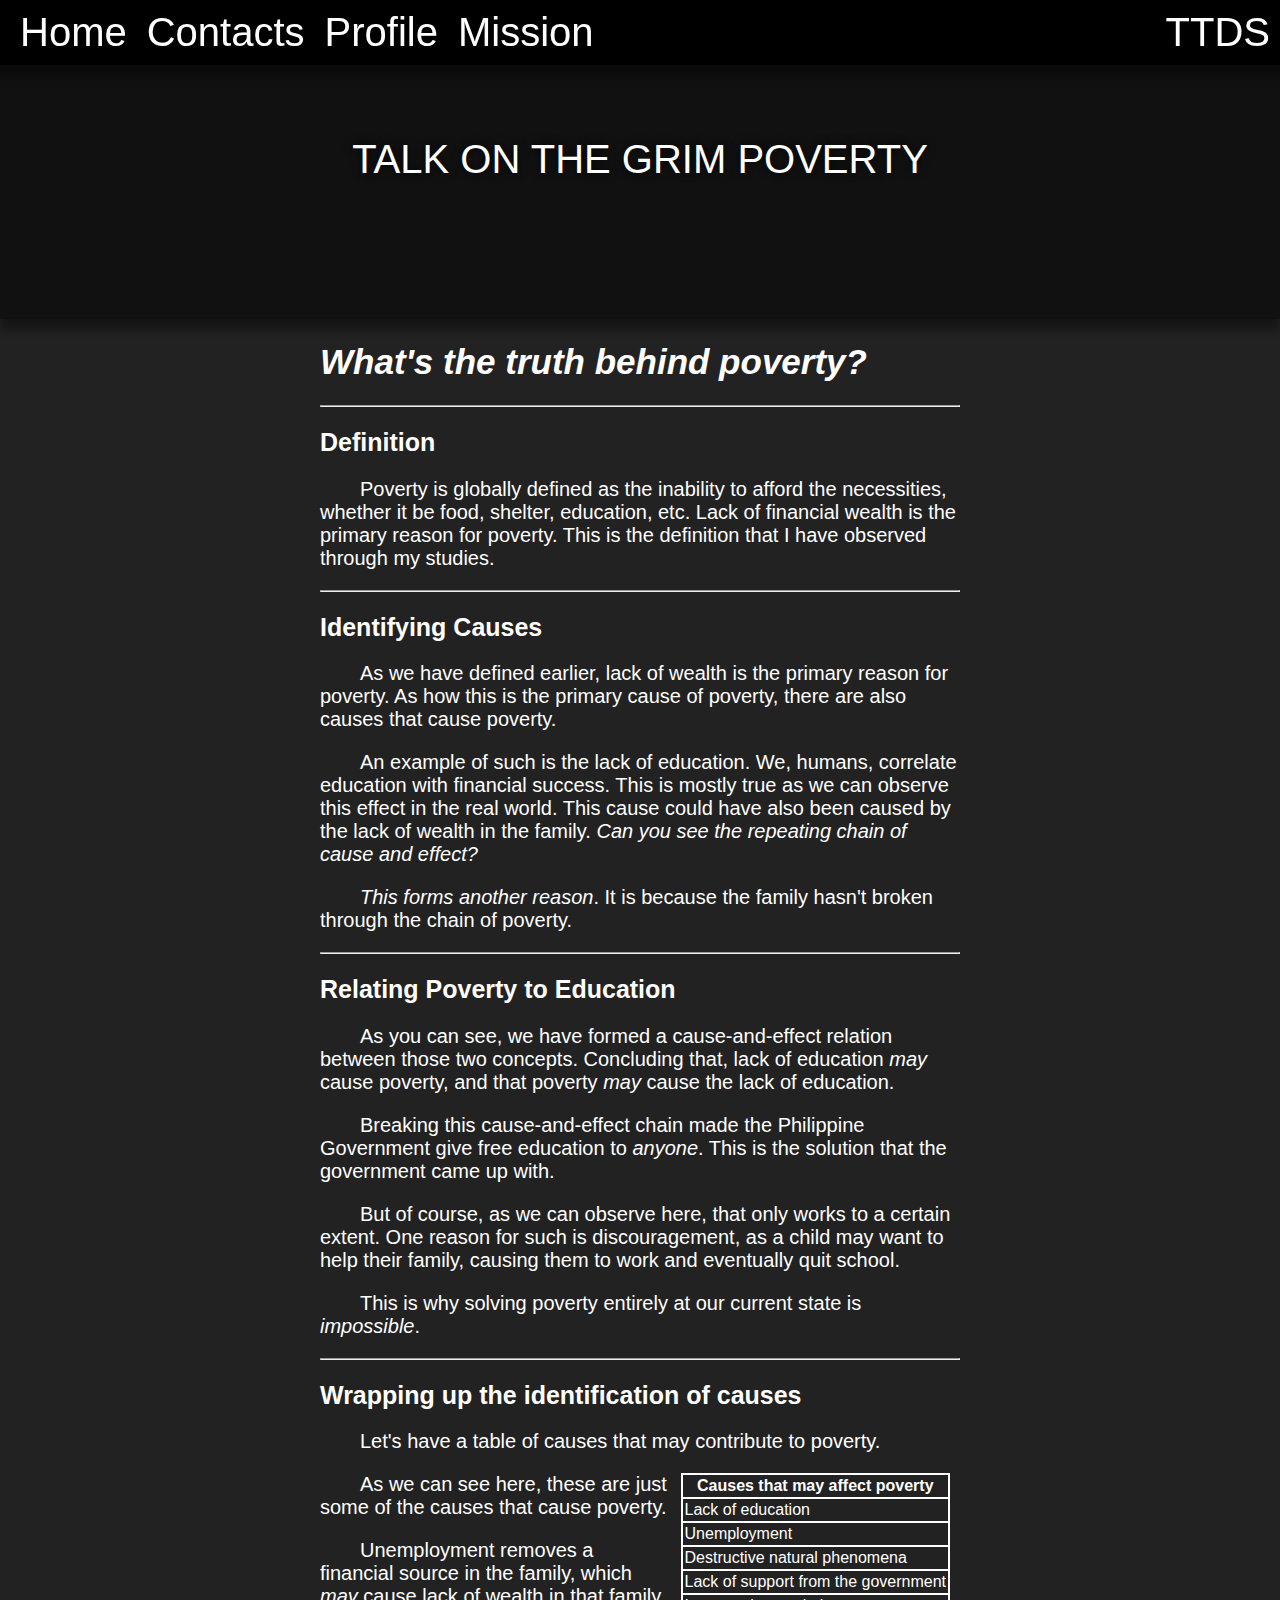
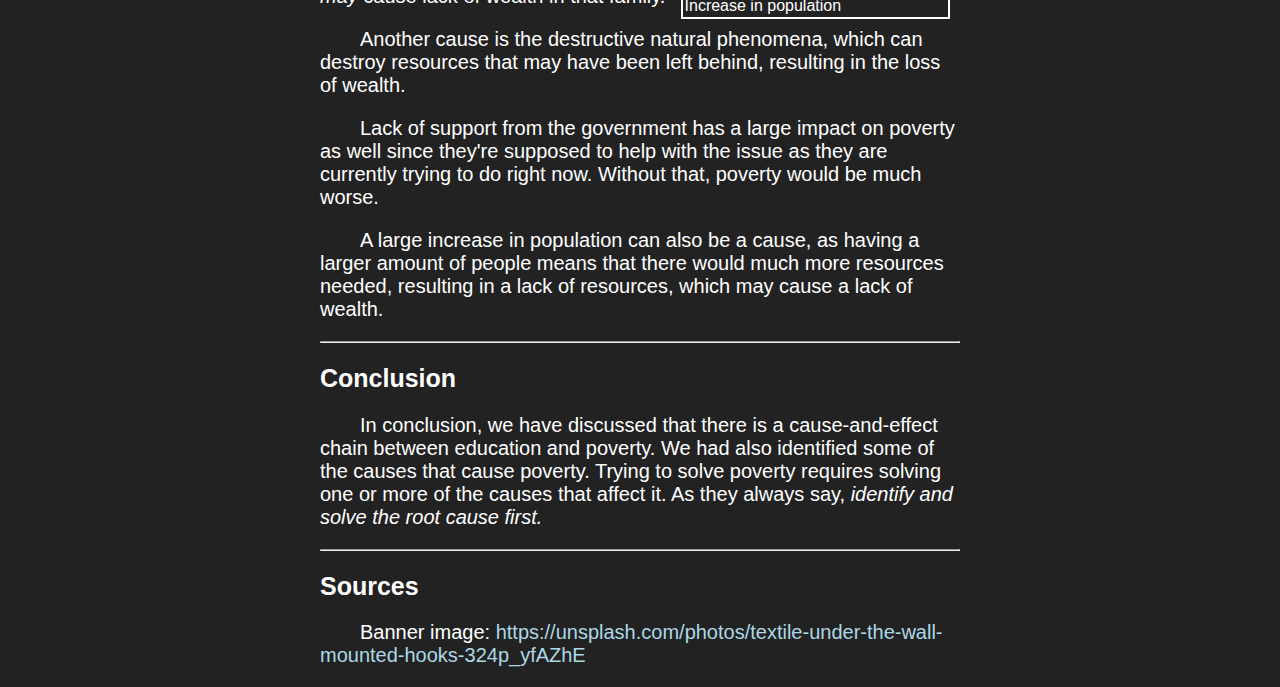
==== articles/poverty.html @ 51440434 "Uploaded poverty article" ====
<!DOCTYPE html>
<html>

<head>
    <link rel="stylesheet" type="text/css" href="../styles.css">
    <title>Talk on the Grim Poverty - TTDS</title>
</head>

<body>
    <!-- Navigation bar -->
    <ul class="navbar">
        <li class="float-left">
            <a href="../index.html">Home</a>
        </li>
        <li class="float-left">
            <a href="#">Contacts</a>
        </li>
        <li class="float-left">
            <a href="#">Profile</a>
        </li>
        <li class="float-left">
            <a href="#">Mission</a>
        </li>
        <li class="float-right">
            TTDS
        </li>
    </ul>
    <!-- Banner with text -->
    <div class="banner" style="background-image: url(&quot;../images/poverty-banner.jpg&quot;)">
        <h1>Talk on the Grim Poverty</h1>
    </div>
    <!-- Article content -->
    <div class="article-content">
        <h1>What's the truth behind poverty?</h1>
        <hr>
        <h2>Definition</h2>
        <p>
            Poverty is globally defined as the inability to afford the necessities, whether it be food, shelter, education, etc. Lack of financial wealth is the primary reason for poverty. This is the definition that I have observed through my studies.
        </p>
        <hr>
        <h2>Identifying Causes</h2>
        <p>
            As we have defined earlier, lack of wealth is the primary reason for poverty. As how this is the primary cause of poverty, there are also causes that cause poverty.
        </p>
        <p>
            An example of such is the lack of education. We, humans, correlate education with financial success. This is mostly true as we can observe this effect in the real world. This cause could have also been caused by the lack of wealth in the family. <i>Can you see the repeating chain of cause and effect?</i>
        </p>
        <p>
            <i>This forms another reason</i>. It is because the family hasn't broken through the chain of poverty.
        </p>
        <hr>
        <h2>Relating Poverty to Education</h2>
        <p>
            As you can see, we have formed a cause-and-effect relation between those two concepts. Concluding that, lack of education <i>may</i> cause poverty, and that poverty <i>may</i> cause the lack of education.
        </p>
        <p>
            Breaking this cause-and-effect chain made the Philippine Government give free education to <i>anyone</i>. This is the solution that the government came up with.
        </p>
        <p>
            But of course, as we can observe here, that only works to a certain extent. One reason for such is discouragement, as a child may want to help their family, causing them to work and eventually quit school.
        </p>
        <p>
            This is why solving poverty entirely at our current state is <i>impossible</i>.
        </p>
        <hr>
        <h2>Wrapping up the identification of causes</h2>
        <p>
            Let's have a table of causes that may contribute to poverty.
        </p>
        <!-- List in tabular format -->
        <table class="float-right">
            <tr>
                <th>Causes that may affect poverty</th>
            </tr>
            <tr>
                <td>Lack of education</td>
            </tr>
            <tr>
                <td>Unemployment</td>
            </tr>
            <tr>
                <td>Destructive natural phenomena</td>
            </tr>
            <tr>
                <td>Lack of support from the government</td>
            </tr>
            <tr>
                <td>Increase in population</td>
            </tr>
        </table>
        <p>
            As we can see here, these are just some of the causes that cause poverty.
        </p>
        <p>
            Unemployment removes a financial source in the family, which <i>may</i> cause lack of wealth in that family.
        </p>
        <p>
            Another cause is the destructive natural phenomena, which can destroy resources that may have been left behind, resulting in the loss of wealth.
        </p>
        <p>
            Lack of support from the government has a large impact on poverty as well since they're supposed to help with the issue as they are currently trying to do right now. Without that, poverty would be much worse.
        </p>
        <p>
            A large increase in population can also be a cause, as having a larger amount of people means that there would much more resources needed, resulting in a lack of resources, which may cause a lack of wealth.
        </p>
        <hr>
        <h2>Conclusion</h2>
        <p>
            In conclusion, we have discussed that there is a cause-and-effect chain between education and poverty. We had also identified some of the causes that cause poverty. Trying to solve poverty requires solving one or more of the causes that affect it. As
            they always say, <i>identify and solve the root cause first.</i></p>
        <hr>
        <h2>Sources</h2>
        <p class="no-indent">Banner image: <a class="link" href="https://unsplash.com/photos/textile-under-the-wall-mounted-hooks-324p_yfAZhE">https://unsplash.com/photos/textile-under-the-wall-mounted-hooks-324p_yfAZhE</a></p>
    </div>
</body>

</html>
---- styles.css ----
body {
    margin: 0;
    background-color: #222;
}

.navbar {
    position: fixed;
    width: 100%;
    list-style-type: none;
    margin: 0;
    padding: 0;
    background-color: black;
    overflow: auto;
    padding-left: 10px;
    transition: 0.1s;
    font-size: 30px;
    box-sizing: border-box;
    box-shadow: 0px 0px 10px 10px rgba(0, 0, 0, 0.4);
}

.navbar:hover {
    font-size: 40px;
}

.navbar li {
    font-family: arial;
    margin: 0px;
    padding: 10px;
    transition: 0.5s;
    background-color: black;
    font-size: inherit;
    color: white;
}

.navbar a {
    text-decoration: none;
    color: inherit;
}

.navbar li:hover {
    margin: 8px;
    padding: 2px;
    background-color: white;
    color: black;
}

.banner {
    background-repeat: no-repeat;
    background-size: cover;
    background-position: center center;
    box-sizing: border-box;
    padding: 100px;
    width: 100%;
    text-wrap: wrap;
    word-wrap: break-word;
    color: white;
    font-family: Courier;
    background-color: #111;
    font-size: 40px;
    box-shadow: 0px 10px 10px rgba(0, 0, 0, 0.4);
}

.banner:hover {
    font-size: 50px;
}

.home-content {
    width: 50%;
    overflow: auto;
    padding: 10px;
    box-sizing: border-box;
}

.home-content.right-line {
    border-right: 2px solid #101010;
}

.home-content-endline {
    border-style: solid;
    border-color: currentColor;
    color: #101010;
    clear: both;
}

.centered {
    margin: auto;
}

.home-content img {
    box-shadow: 0px 0px 30px rgba(0, 0, 0, 0.4);
}

.home-content img.float-left {
    margin-right: 15px;
}

.home-content img.float-right {
    margin-left: 15px;
}

.rounded_img {
    border-radius: 50%;
    overflow: hidden;
    shape-outside: circle();
}

.banner h1 {
    display: block;
    text-align: center;
    padding: 10px;
    font-size: inherit;
    transition: 0.5s;
    font-family: arial;
    text-transform: uppercase;
    font-weight: normal;
    text-shadow: 0px 0px 10px rgba(0, 0, 0, 0.9);
}

.home-content h1 {
    text-indent: 1em;
    font-size: 40px;
    transition: 0.5s;
    font-family: 'Trebuchet MS', 'Lucida Sans Unicode', 'Lucida Grande', 'Lucida Sans', Arial, sans-serif;
    font-weight: normal;
    color: white;
    box-shadow: 0px 10px 10px rgba(0, 0, 0, 0.4);
    text-transform: uppercase;
    text-shadow: 0px 0px 10px rgba(0, 0, 0, 0.9)
}

.home-content h1:hover {
    border: none;
    font-size: 45px;
    background-color: #171717;
    box-shadow: 0px 0px 50px rgba(0, 0, 0, 0.9);
}

.home-content p {
    font-family: 'Trebuchet MS', 'Lucida Sans Unicode', 'Lucida Grande', 'Lucida Sans', Arial, sans-serif;
    color: white;
    font-family: helvetica;
    text-indent: 2em;
}

.rel-bottom-left {
    position: relative;
    bottom: 0px;
    left: 0px;
}

.note {
    font-style: italic;
}

.float-left {
    float: left;
}

.float-right {
    float: right;
}

.link {
    text-decoration: none;
    color: lightblue;
    transition: 0.5s;
    font-family: inherit;
    font-size: inherit;
    border-bottom: 2px solid transparent;
}

.article-list li {
    color: white;
    list-style-type: none;
    font-family: 'Trebuchet MS', 'Lucida Sans Unicode', 'Lucida Grande', 'Lucida Sans', Arial, sans-serif;
    font-size: 20px;
}

.indent-2 {
    text-indent: 2em;
}

a.link:hover {
    border-bottom: 2px solid lightblue;
}

.article-content {
    width: 50%;
    margin: auto;
    box-sizing: border-box;
    font-family: 'Trebuchet MS', 'Lucida Sans Unicode', 'Lucida Grande', 'Lucida Sans', Arial, sans-serif
}

.article-content h1 {
    color: white;
    font-size: 35px;
    font-style: italic;
}

.article-content h2 {
    color: white;
    font-size: 25px;
}

.article-content p {
    text-indent: 2em;
    color: white;
    font-size: 20px;
}

.article-content table {
    border-collapse: collapse;
    color: white;
}

.article-content th,
.article-content td {
    border: 2px solid white;
    padding: 2px;
}

.article-content hr {
    clear: both;
}

.article-content table {
    margin: 0px 10px 0px 10px;
}

.no-indent {
    text-indent: 0px;
}
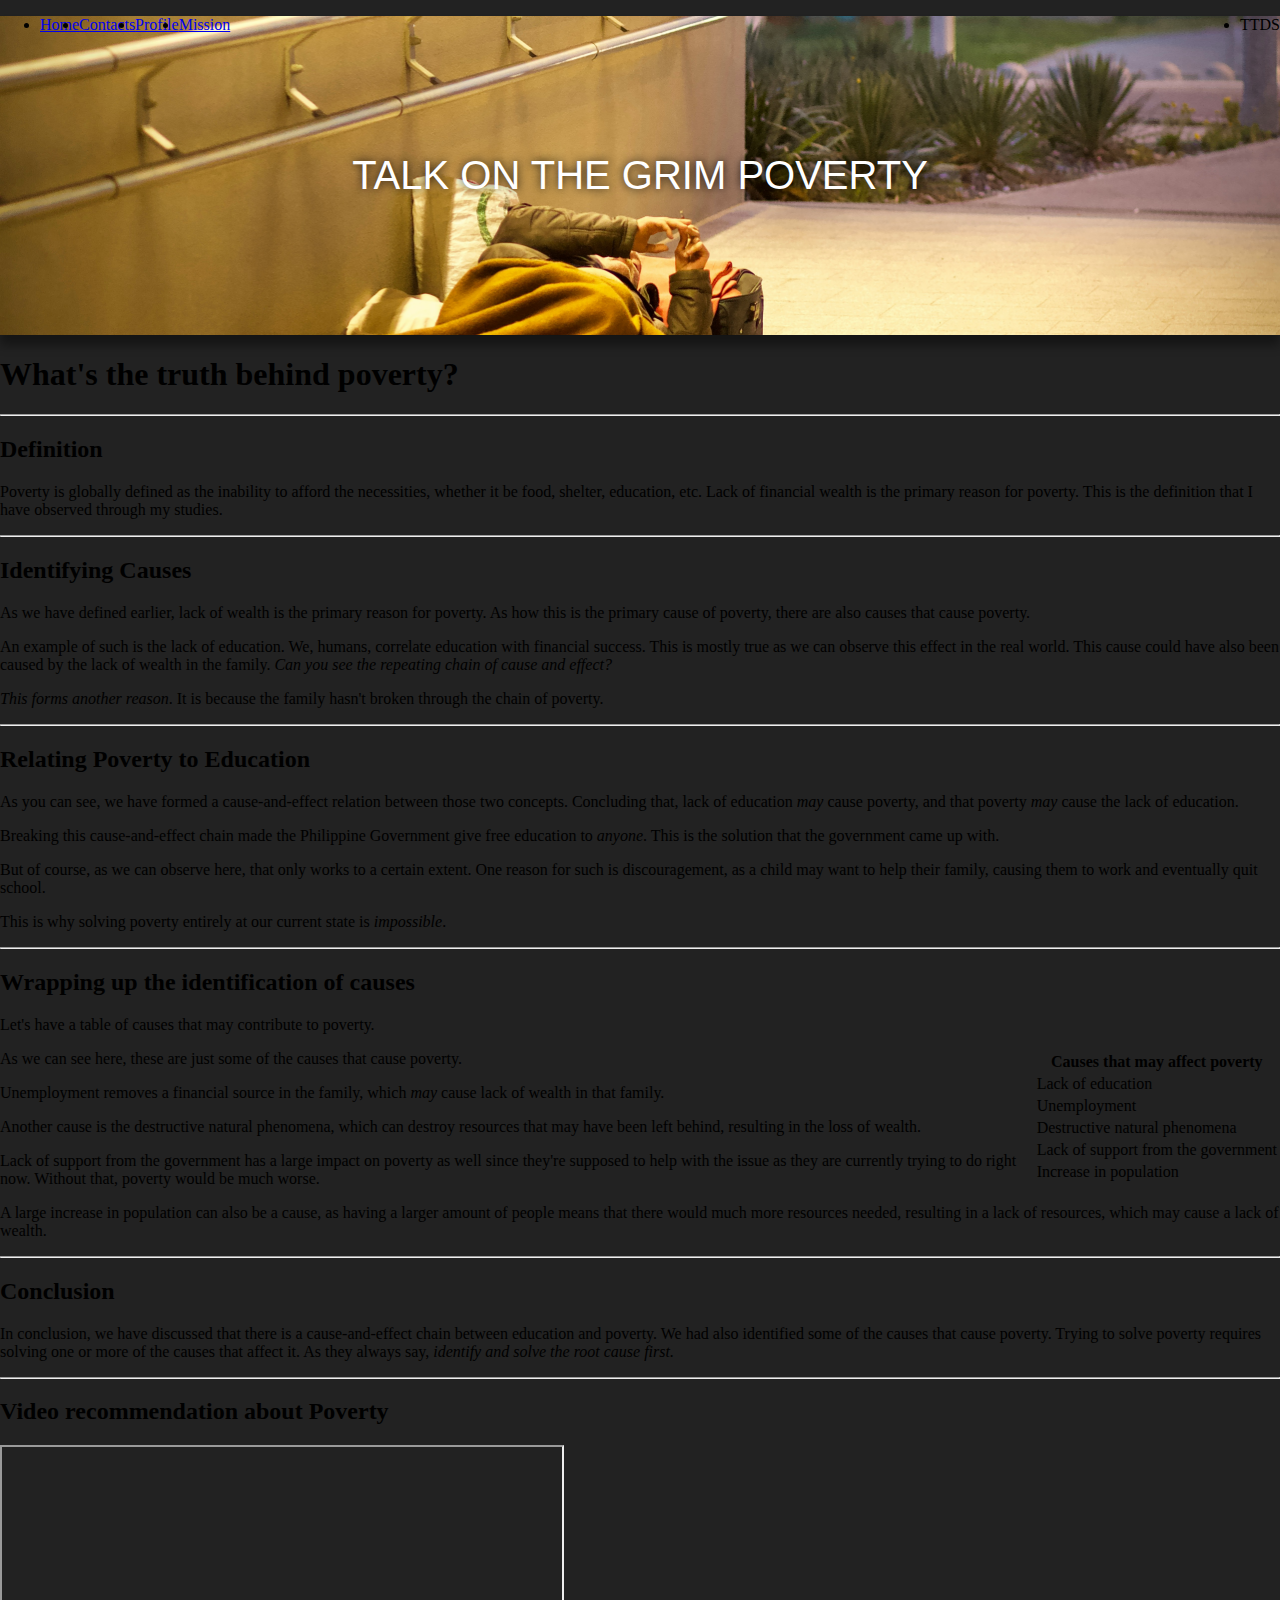
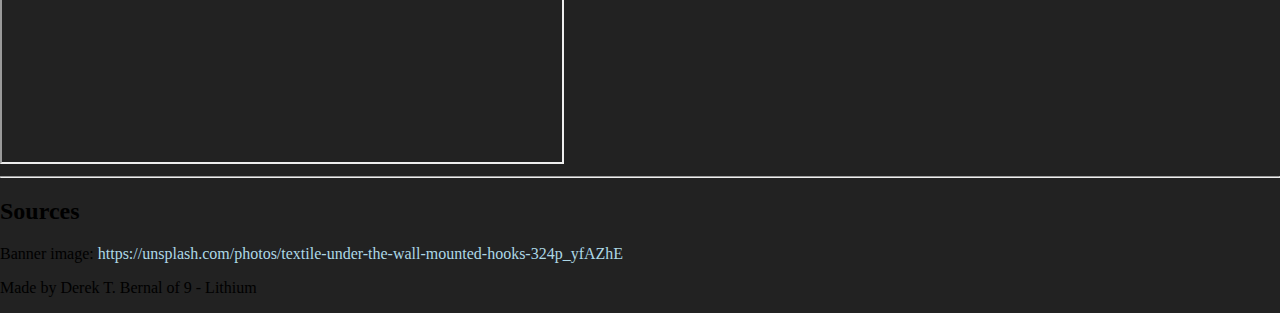
==== commit 55dda36a: "Update poverty.html" ====
--- a/articles/poverty.html
+++ b/articles/poverty.html
@@ -7,111 +7,150 @@
 </head>
 
 <body>
-    <!-- Navigation bar -->
-    <ul class="navbar">
-        <li class="float-left">
-            <a href="../index.html">Home</a>
-        </li>
-        <li class="float-left">
-            <a href="#">Contacts</a>
-        </li>
-        <li class="float-left">
-            <a href="#">Profile</a>
-        </li>
-        <li class="float-left">
-            <a href="#">Mission</a>
-        </li>
-        <li class="float-right">
-            TTDS
-        </li>
-    </ul>
-    <!-- Banner with text -->
-    <div class="banner" style="background-image: url(&quot;../images/poverty-banner.jpg&quot;)">
-        <h1>Talk on the Grim Poverty</h1>
-    </div>
-    <!-- Article content -->
-    <div class="article-content">
-        <h1>What's the truth behind poverty?</h1>
-        <hr>
-        <h2>Definition</h2>
-        <p>
-            Poverty is globally defined as the inability to afford the necessities, whether it be food, shelter, education, etc. Lack of financial wealth is the primary reason for poverty. This is the definition that I have observed through my studies.
-        </p>
-        <hr>
-        <h2>Identifying Causes</h2>
-        <p>
-            As we have defined earlier, lack of wealth is the primary reason for poverty. As how this is the primary cause of poverty, there are also causes that cause poverty.
-        </p>
-        <p>
-            An example of such is the lack of education. We, humans, correlate education with financial success. This is mostly true as we can observe this effect in the real world. This cause could have also been caused by the lack of wealth in the family. <i>Can you see the repeating chain of cause and effect?</i>
-        </p>
-        <p>
-            <i>This forms another reason</i>. It is because the family hasn't broken through the chain of poverty.
-        </p>
-        <hr>
-        <h2>Relating Poverty to Education</h2>
-        <p>
-            As you can see, we have formed a cause-and-effect relation between those two concepts. Concluding that, lack of education <i>may</i> cause poverty, and that poverty <i>may</i> cause the lack of education.
-        </p>
-        <p>
-            Breaking this cause-and-effect chain made the Philippine Government give free education to <i>anyone</i>. This is the solution that the government came up with.
-        </p>
-        <p>
-            But of course, as we can observe here, that only works to a certain extent. One reason for such is discouragement, as a child may want to help their family, causing them to work and eventually quit school.
-        </p>
-        <p>
-            This is why solving poverty entirely at our current state is <i>impossible</i>.
-        </p>
-        <hr>
-        <h2>Wrapping up the identification of causes</h2>
-        <p>
-            Let's have a table of causes that may contribute to poverty.
-        </p>
-        <!-- List in tabular format -->
-        <table class="float-right">
-            <tr>
-                <th>Causes that may affect poverty</th>
-            </tr>
-            <tr>
-                <td>Lack of education</td>
-            </tr>
-            <tr>
-                <td>Unemployment</td>
-            </tr>
-            <tr>
-                <td>Destructive natural phenomena</td>
-            </tr>
-            <tr>
-                <td>Lack of support from the government</td>
-            </tr>
-            <tr>
-                <td>Increase in population</td>
-            </tr>
-        </table>
-        <p>
-            As we can see here, these are just some of the causes that cause poverty.
-        </p>
-        <p>
-            Unemployment removes a financial source in the family, which <i>may</i> cause lack of wealth in that family.
-        </p>
-        <p>
-            Another cause is the destructive natural phenomena, which can destroy resources that may have been left behind, resulting in the loss of wealth.
-        </p>
-        <p>
-            Lack of support from the government has a large impact on poverty as well since they're supposed to help with the issue as they are currently trying to do right now. Without that, poverty would be much worse.
-        </p>
-        <p>
-            A large increase in population can also be a cause, as having a larger amount of people means that there would much more resources needed, resulting in a lack of resources, which may cause a lack of wealth.
-        </p>
-        <hr>
-        <h2>Conclusion</h2>
-        <p>
-            In conclusion, we have discussed that there is a cause-and-effect chain between education and poverty. We had also identified some of the causes that cause poverty. Trying to solve poverty requires solving one or more of the causes that affect it. As
-            they always say, <i>identify and solve the root cause first.</i></p>
-        <hr>
-        <h2>Sources</h2>
-        <p class="no-indent">Banner image: <a class="link" href="https://unsplash.com/photos/textile-under-the-wall-mounted-hooks-324p_yfAZhE">https://unsplash.com/photos/textile-under-the-wall-mounted-hooks-324p_yfAZhE</a></p>
-    </div>
+    <header>
+        <!-- Navigation bar -->
+        <nav>
+            <ul>
+                <li class="float-left">
+                    <a href="../index.html">Home</a>
+                </li>
+                <li class="float-left">
+                    <a href="#">Contacts</a>
+                </li>
+                <li class="float-left">
+                    <a href="#">Profile</a>
+                </li>
+                <li class="float-left">
+                    <a href="#">Mission</a>
+                </li>
+                <li class="float-right">
+                    TTDS
+                </li>
+            </ul>
+        </nav>
+        <!-- Banner with text -->
+        <div class="banner" style="background-image: url(&quot;../images/poverty-banner.jpg&quot;)">
+            <h1>Talk on the Grim Poverty</h1>
+        </div>
+    </header>
+    <main>
+        <!-- Article content -->
+        <article>
+            <h1>What's the truth behind poverty?</h1>
+            <hr>
+            <h2>Definition</h2>
+            <p>
+                Poverty is globally defined as the inability to afford the necessities, whether it be food, shelter,
+                education, etc. Lack of financial wealth is the primary reason for poverty. This is the definition that
+                I
+                have observed through my studies.
+            </p>
+            <hr>
+            <h2>Identifying Causes</h2>
+            <p>
+                As we have defined earlier, lack of wealth is the primary reason for poverty. As how this is the primary
+                cause of poverty, there are also causes that cause poverty.
+            </p>
+            <p>
+                An example of such is the lack of education. We, humans, correlate education with financial success.
+                This is
+                mostly true as we can observe this effect in the real world. This cause could have also been caused by
+                the
+                lack of wealth in the family. <i>Can you see the repeating chain of cause and effect?</i>
+            </p>
+            <p>
+                <i>This forms another reason</i>. It is because the family hasn't broken through the chain of poverty.
+            </p>
+            <hr>
+            <h2>Relating Poverty to Education</h2>
+            <p>
+                As you can see, we have formed a cause-and-effect relation between those two concepts. Concluding that,
+                lack
+                of education <i>may</i> cause poverty, and that poverty <i>may</i> cause the lack of education.
+            </p>
+            <p>
+                Breaking this cause-and-effect chain made the Philippine Government give free education to
+                <i>anyone</i>.
+                This is the solution that the government came up with.
+            </p>
+            <p>
+                But of course, as we can observe here, that only works to a certain extent. One reason for such is
+                discouragement, as a child may want to help their family, causing them to work and eventually quit
+                school.
+            </p>
+            <p>
+                This is why solving poverty entirely at our current state is <i>impossible</i>.
+            </p>
+            <hr>
+            <h2>Wrapping up the identification of causes</h2>
+            <p>
+                Let's have a table of causes that may contribute to poverty.
+            </p>
+            <!-- List in tabular format -->
+            <table class="float-right">
+                <tr>
+                    <th>Causes that may affect poverty</th>
+                </tr>
+                <tr>
+                    <td>Lack of education</td>
+                </tr>
+                <tr>
+                    <td>Unemployment</td>
+                </tr>
+                <tr>
+                    <td>Destructive natural phenomena</td>
+                </tr>
+                <tr>
+                    <td>Lack of support from the government</td>
+                </tr>
+                <tr>
+                    <td>Increase in population</td>
+                </tr>
+            </table>
+            <p>
+                As we can see here, these are just some of the causes that cause poverty.
+            </p>
+            <p>
+                Unemployment removes a financial source in the family, which <i>may</i> cause lack of wealth in that
+                family.
+            </p>
+            <p>
+                Another cause is the destructive natural phenomena, which can destroy resources that may have been left
+                behind, resulting in the loss of wealth.
+            </p>
+            <p>
+                Lack of support from the government has a large impact on poverty as well since they're supposed to help
+                with the issue as they are currently trying to do right now. Without that, poverty would be much worse.
+            </p>
+            <p>
+                A large increase in population can also be a cause, as having a larger amount of people means that there
+                would much more resources needed, resulting in a lack of resources, which may cause a lack of wealth.
+            </p>
+            <hr>
+            <h2>Conclusion</h2>
+            <p>
+                In conclusion, we have discussed that there is a cause-and-effect chain between education and poverty.
+                We
+                had also identified some of the causes that cause poverty. Trying to solve poverty requires solving one
+                or
+                more of the causes that affect it. As
+                they always say, <i>identify and solve the root cause first.</i></p>
+            <hr>
+            
+            <!-- Video section -->
+            <h2>Video recommendation about Poverty</h2>
+            <iframe width="560" height="315" src="https://www.youtube.com/embed/Pu5NMWtRP_M"></iframe>
+
+            <hr>
+            <h2>Sources</h2>
+            <p class="no-indent">Banner image: <a class="link"
+                    href="https://unsplash.com/photos/textile-under-the-wall-mounted-hooks-324p_yfAZhE">https://unsplash.com/photos/textile-under-the-wall-mounted-hooks-324p_yfAZhE</a>
+            </p>
+        </article>
+    </main>
+    <footer>
+        <p>Made by Derek T. Bernal of 9 - Lithium</p>
+    </footer>
 </body>
 
 </html>
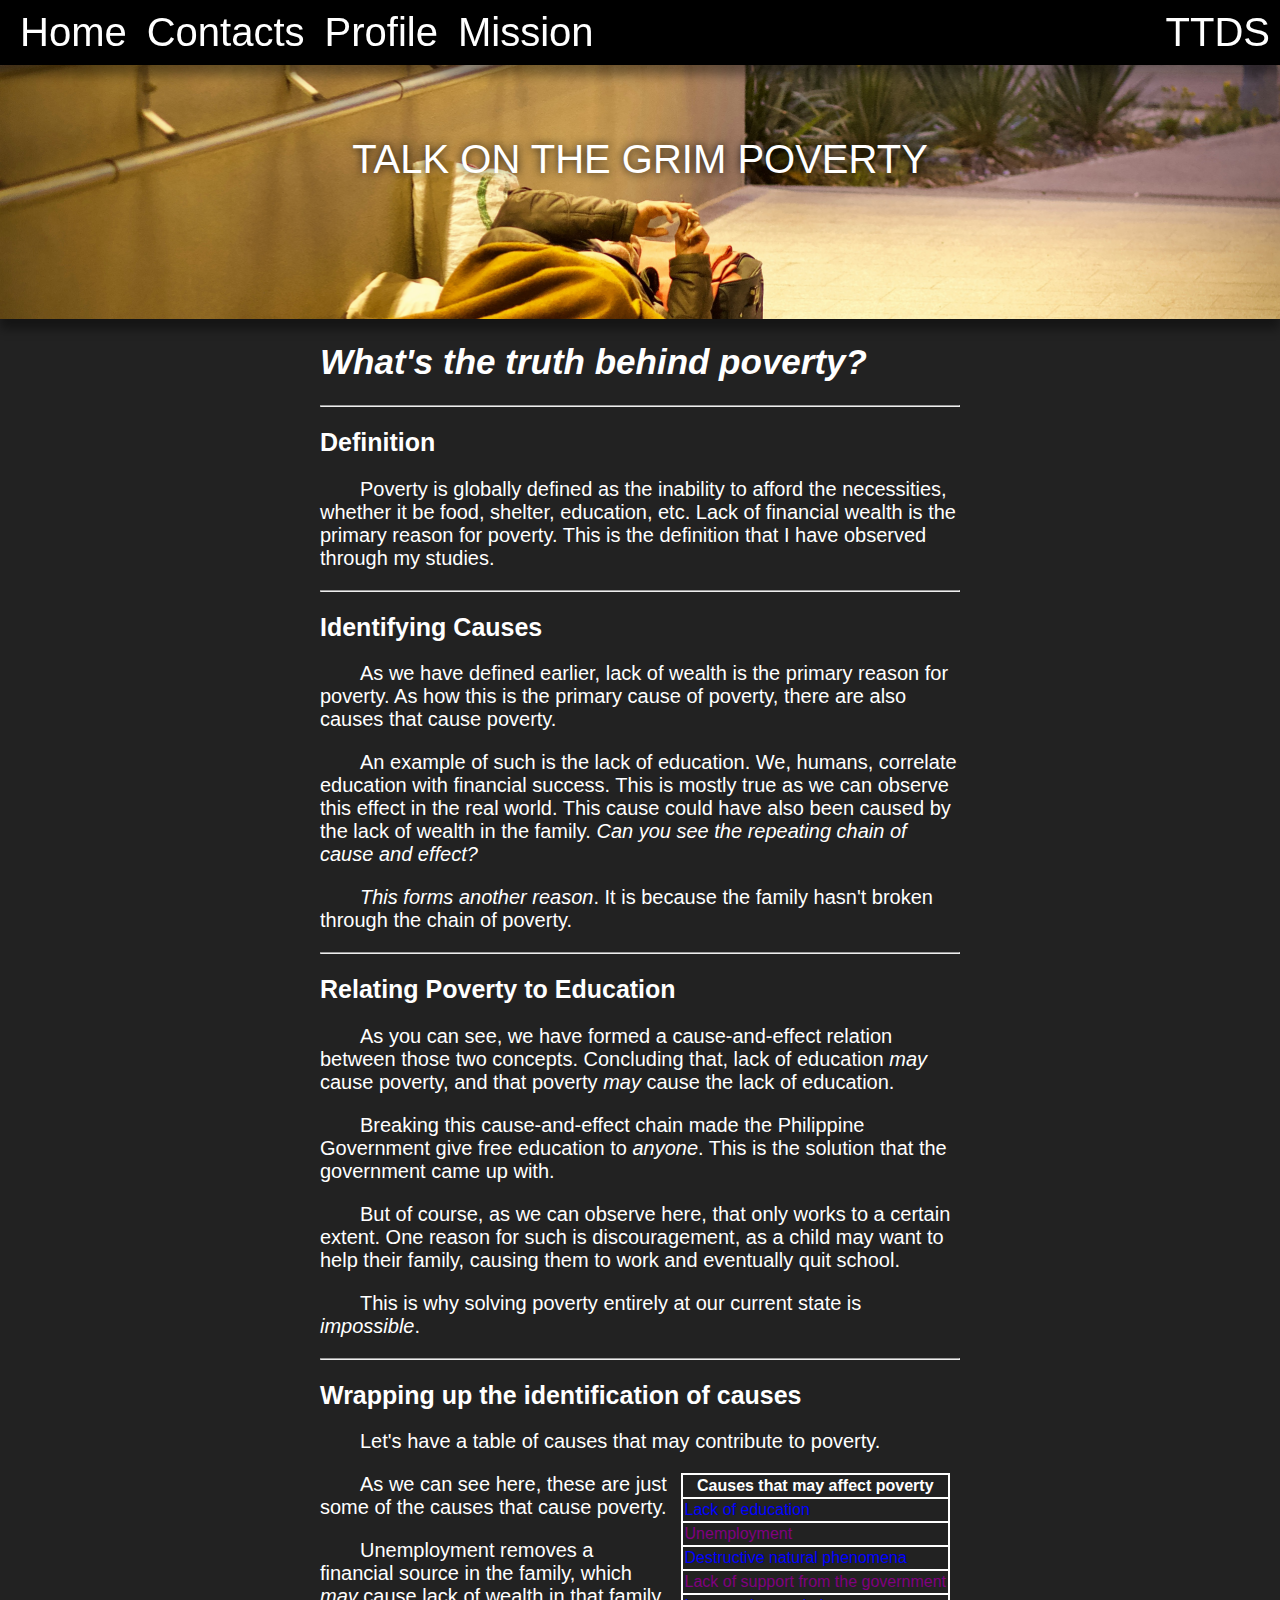
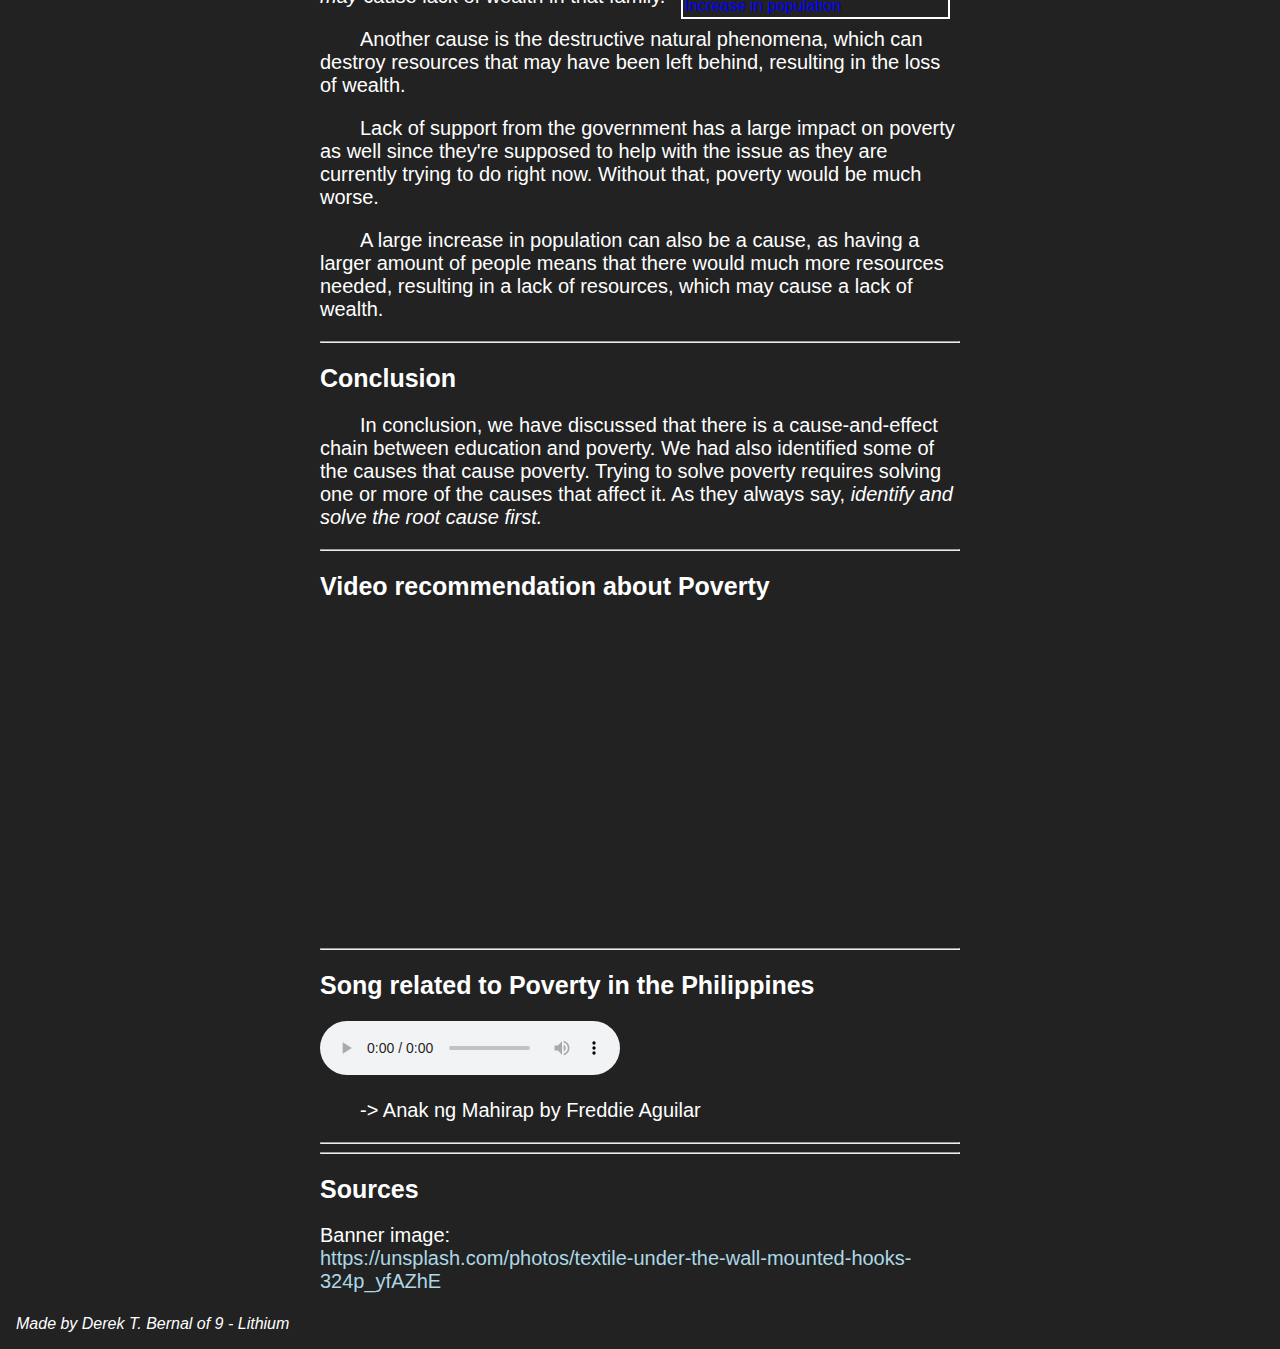
==== commit d335ca63: "Update poverty.html" ====
--- a/articles/poverty.html
+++ b/articles/poverty.html
@@ -15,7 +15,7 @@
                     <a href="../index.html">Home</a>
                 </li>
                 <li class="float-left">
-                    <a href="#">Contacts</a>
+                    <a href="../info/contacts.html">Contacts</a>
                 </li>
                 <li class="float-left">
                     <a href="#">Profile</a>
@@ -40,23 +40,15 @@
             <hr>
             <h2>Definition</h2>
             <p>
-                Poverty is globally defined as the inability to afford the necessities, whether it be food, shelter,
-                education, etc. Lack of financial wealth is the primary reason for poverty. This is the definition that
-                I
-                have observed through my studies.
+                Poverty is globally defined as the inability to afford the necessities, whether it be food, shelter, education, etc. Lack of financial wealth is the primary reason for poverty. This is the definition that I have observed through my studies.
             </p>
             <hr>
             <h2>Identifying Causes</h2>
             <p>
-                As we have defined earlier, lack of wealth is the primary reason for poverty. As how this is the primary
-                cause of poverty, there are also causes that cause poverty.
+                As we have defined earlier, lack of wealth is the primary reason for poverty. As how this is the primary cause of poverty, there are also causes that cause poverty.
             </p>
             <p>
-                An example of such is the lack of education. We, humans, correlate education with financial success.
-                This is
-                mostly true as we can observe this effect in the real world. This cause could have also been caused by
-                the
-                lack of wealth in the family. <i>Can you see the repeating chain of cause and effect?</i>
+                An example of such is the lack of education. We, humans, correlate education with financial success. This is mostly true as we can observe this effect in the real world. This cause could have also been caused by the lack of wealth in the family. <i>Can you see the repeating chain of cause and effect?</i>
             </p>
             <p>
                 <i>This forms another reason</i>. It is because the family hasn't broken through the chain of poverty.
@@ -64,19 +56,14 @@
             <hr>
             <h2>Relating Poverty to Education</h2>
             <p>
-                As you can see, we have formed a cause-and-effect relation between those two concepts. Concluding that,
-                lack
-                of education <i>may</i> cause poverty, and that poverty <i>may</i> cause the lack of education.
+                As you can see, we have formed a cause-and-effect relation between those two concepts. Concluding that, lack of education <i>may</i> cause poverty, and that poverty <i>may</i> cause the lack of education.
             </p>
             <p>
                 Breaking this cause-and-effect chain made the Philippine Government give free education to
-                <i>anyone</i>.
-                This is the solution that the government came up with.
+                <i>anyone</i>. This is the solution that the government came up with.
             </p>
             <p>
-                But of course, as we can observe here, that only works to a certain extent. One reason for such is
-                discouragement, as a child may want to help their family, causing them to work and eventually quit
-                school.
+                But of course, as we can observe here, that only works to a certain extent. One reason for such is discouragement, as a child may want to help their family, causing them to work and eventually quit school.
             </p>
             <p>
                 This is why solving poverty entirely at our current state is <i>impossible</i>.
@@ -111,40 +98,41 @@
                 As we can see here, these are just some of the causes that cause poverty.
             </p>
             <p>
-                Unemployment removes a financial source in the family, which <i>may</i> cause lack of wealth in that
-                family.
+                Unemployment removes a financial source in the family, which <i>may</i> cause lack of wealth in that family.
             </p>
             <p>
-                Another cause is the destructive natural phenomena, which can destroy resources that may have been left
-                behind, resulting in the loss of wealth.
+                Another cause is the destructive natural phenomena, which can destroy resources that may have been left behind, resulting in the loss of wealth.
             </p>
             <p>
-                Lack of support from the government has a large impact on poverty as well since they're supposed to help
-                with the issue as they are currently trying to do right now. Without that, poverty would be much worse.
+                Lack of support from the government has a large impact on poverty as well since they're supposed to help with the issue as they are currently trying to do right now. Without that, poverty would be much worse.
             </p>
             <p>
-                A large increase in population can also be a cause, as having a larger amount of people means that there
-                would much more resources needed, resulting in a lack of resources, which may cause a lack of wealth.
+                A large increase in population can also be a cause, as having a larger amount of people means that there would much more resources needed, resulting in a lack of resources, which may cause a lack of wealth.
             </p>
             <hr>
             <h2>Conclusion</h2>
             <p>
-                In conclusion, we have discussed that there is a cause-and-effect chain between education and poverty.
-                We
-                had also identified some of the causes that cause poverty. Trying to solve poverty requires solving one
-                or
-                more of the causes that affect it. As
+                In conclusion, we have discussed that there is a cause-and-effect chain between education and poverty. We had also identified some of the causes that cause poverty. Trying to solve poverty requires solving one or more of the causes that affect it. As
                 they always say, <i>identify and solve the root cause first.</i></p>
             <hr>
-            
+
             <!-- Video section -->
             <h2>Video recommendation about Poverty</h2>
             <iframe width="560" height="315" src="https://www.youtube.com/embed/Pu5NMWtRP_M"></iframe>
+            <hr>
+
+            <!-- Song section -->
+            <h2>Song related to Poverty in the Philippines</h2>
+            <audio controls autoplay>
+                <source src="../audio/anak-ng-mahirap.mp3" type="audio/mpeg">
+                Audio is not supported by your browser.
+            </audio>
+            <p>-> Anak ng Mahirap by Freddie Aguilar</p>
+            <hr>
 
             <hr>
             <h2>Sources</h2>
-            <p class="no-indent">Banner image: <a class="link"
-                    href="https://unsplash.com/photos/textile-under-the-wall-mounted-hooks-324p_yfAZhE">https://unsplash.com/photos/textile-under-the-wall-mounted-hooks-324p_yfAZhE</a>
+            <p class="no-indent">Banner image: <a class="link" href="https://unsplash.com/photos/textile-under-the-wall-mounted-hooks-324p_yfAZhE">https://unsplash.com/photos/textile-under-the-wall-mounted-hooks-324p_yfAZhE</a>
             </p>
         </article>
     </main>
--- a/styles.css
+++ b/styles.css
@@ -3,7 +3,7 @@
     background-color: #222;
 }
 
-.navbar {
+nav ul {
     position: fixed;
     width: 100%;
     list-style-type: none;
@@ -18,11 +18,11 @@
     box-shadow: 0px 0px 10px 10px rgba(0, 0, 0, 0.4);
 }
 
-.navbar:hover {
+nav ul:hover {
     font-size: 40px;
 }
 
-.navbar li {
+nav li {
     font-family: arial;
     margin: 0px;
     padding: 10px;
@@ -32,19 +32,19 @@
     color: white;
 }
 
-.navbar a {
+nav a {
     text-decoration: none;
     color: inherit;
 }
 
-.navbar li:hover {
+nav li:hover {
     margin: 8px;
     padding: 2px;
     background-color: white;
     color: black;
 }
 
-.banner {
+header .banner {
     background-repeat: no-repeat;
     background-size: cover;
     background-position: center center;
@@ -60,12 +60,19 @@
     box-shadow: 0px 10px 10px rgba(0, 0, 0, 0.4);
 }
 
-.banner:hover {
+header .banner:hover {
     font-size: 50px;
 }
 
-.home-content {
-    width: 50%;
+main section.home-content {
+    width: 75%;
+    overflow: auto;
+    padding: 10px;
+    box-sizing: border-box;
+}
+
+main aside.home-content {
+    width: 25%;
     overflow: auto;
     padding: 10px;
     box-sizing: border-box;
@@ -102,9 +109,14 @@
     border-radius: 50%;
     overflow: hidden;
     shape-outside: circle();
-}
-
-.banner h1 {
+    transition: 1s;
+}
+
+.rounded_img:hover {
+    transform: scale(1.2) rotate(-5deg);
+}
+
+header .banner h1 {
     display: block;
     text-align: center;
     padding: 10px;
@@ -116,7 +128,8 @@
     text-shadow: 0px 0px 10px rgba(0, 0, 0, 0.9);
 }
 
-.home-content h1 {
+.home-content h1,
+#contact-list h1 {
     text-indent: 1em;
     font-size: 40px;
     transition: 0.5s;
@@ -125,10 +138,11 @@
     color: white;
     box-shadow: 0px 10px 10px rgba(0, 0, 0, 0.4);
     text-transform: uppercase;
-    text-shadow: 0px 0px 10px rgba(0, 0, 0, 0.9)
-}
-
-.home-content h1:hover {
+    text-shadow: 0px 0px 10px rgba(0, 0, 0, 0.9);
+}
+
+.home-content h1:hover,
+#contact-list h1:hover {
     border: none;
     font-size: 45px;
     background-color: #171717;
@@ -161,6 +175,7 @@
 }
 
 .link {
+    display: inline-block;
     text-decoration: none;
     color: lightblue;
     transition: 0.5s;
@@ -169,6 +184,10 @@
     border-bottom: 2px solid transparent;
 }
 
+.link[href^="http://"] {
+    color: grey;
+}
+
 .article-list li {
     color: white;
     list-style-type: none;
@@ -181,52 +200,143 @@
 }
 
 a.link:hover {
+    transform: translate(0, -5px);
     border-bottom: 2px solid lightblue;
 }
 
-.article-content {
+a.link:visited {
+    color: red;
+}
+
+a.link:visited:hover {
+    border-bottom: 2px solid red;
+}
+
+article {
     width: 50%;
     margin: auto;
     box-sizing: border-box;
-    font-family: 'Trebuchet MS', 'Lucida Sans Unicode', 'Lucida Grande', 'Lucida Sans', Arial, sans-serif
-}
-
-.article-content h1 {
+    font-family: 'Trebuchet MS', 'Lucida Sans Unicode', 'Lucida Grande', 'Lucida Sans', Arial, sans-serif;
+}
+
+article h1 {
     color: white;
     font-size: 35px;
     font-style: italic;
 }
 
-.article-content h2 {
+article h2 {
     color: white;
     font-size: 25px;
 }
 
-.article-content p {
+article p {
     text-indent: 2em;
     color: white;
     font-size: 20px;
 }
 
-.article-content table {
+article table {
     border-collapse: collapse;
     color: white;
 }
 
-.article-content th,
-.article-content td {
+article th,
+article td {
     border: 2px solid white;
     padding: 2px;
 }
 
-.article-content hr {
+article hr {
     clear: both;
 }
 
-.article-content table {
+article table {
     margin: 0px 10px 0px 10px;
+}
+
+article iframe {
+    border: 0;
 }
 
 .no-indent {
     text-indent: 0px;
-}+}
+
+footer p {
+    position: relative;
+    bottom: 0;
+    left: 1em;
+    font-family: 'Trebuchet MS', 'Lucida Sans Unicode', 'Lucida Grande', 'Lucida Sans', Arial, sans-serif;
+    color: white;
+    font-style: italic;
+}
+
+#walking-sprite {
+    background: url('images/anim_sprite.png') no-repeat;
+    animation: walking-sprite-anim 1s steps(1) infinite;
+    background-size: 512px 512px;
+    background-position-y: -52px;
+    width: 48px;
+    height: 68px;
+    image-rendering: pixelated;
+    transition: 0.5s;
+}
+
+#walking-sprite:hover {
+    transform: translateY(-5px);
+}
+
+#contact-list {
+    color: white;
+    font-family: 'Trebuchet MS', 'Lucida Sans Unicode', 'Lucida Grande', 'Lucida Sans', Arial, sans-serif;
+}
+
+#contact-list .link {
+    margin-left: 10px;
+}
+
+@keyframes walking-sprite-anim {
+    0% {
+        background-position-x: -40px;
+    }
+    25% {
+        background-position-x: -168px;
+    }
+    50% {
+        background-position-x: -296px;
+    }
+    75% {
+        background-position-x: -424px;
+    }
+}
+
+.half-block {
+    width: 50%;
+}
+
+.facebook-logo {
+    background: url('images/socmed_logos.png') no-repeat -24px -21px;
+    background-size: 240px 240px;
+    width: 55px;
+    height: 57px;
+    margin-left: 10px;
+    transition: 0.5s;
+}
+
+.facebook-logo:hover {
+    transform: translateY(-5px);
+}
+
+::selection {
+    color: black;
+    background-color: white;
+}
+
+article table tr:nth-child(odd) td {
+    color: purple;
+}
+
+article table tr:nth-child(even) {
+    color: blue;
+}
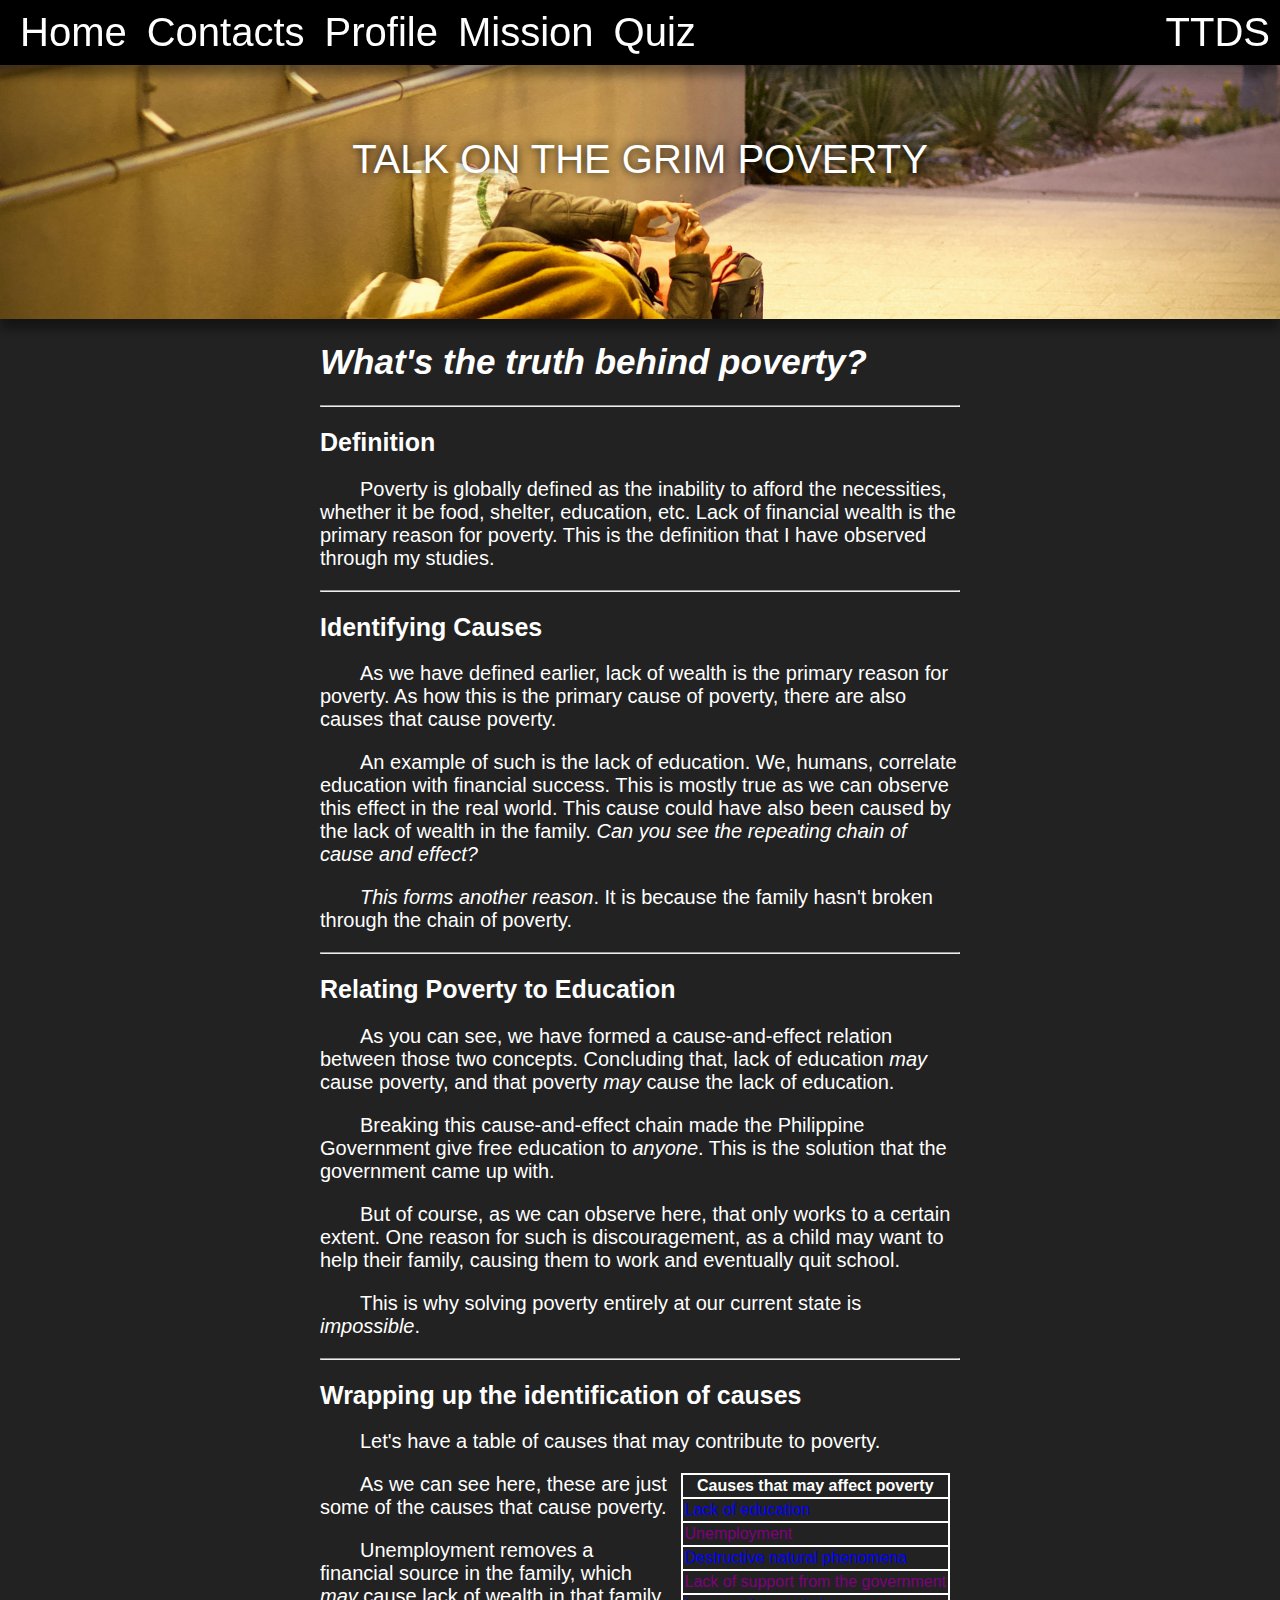
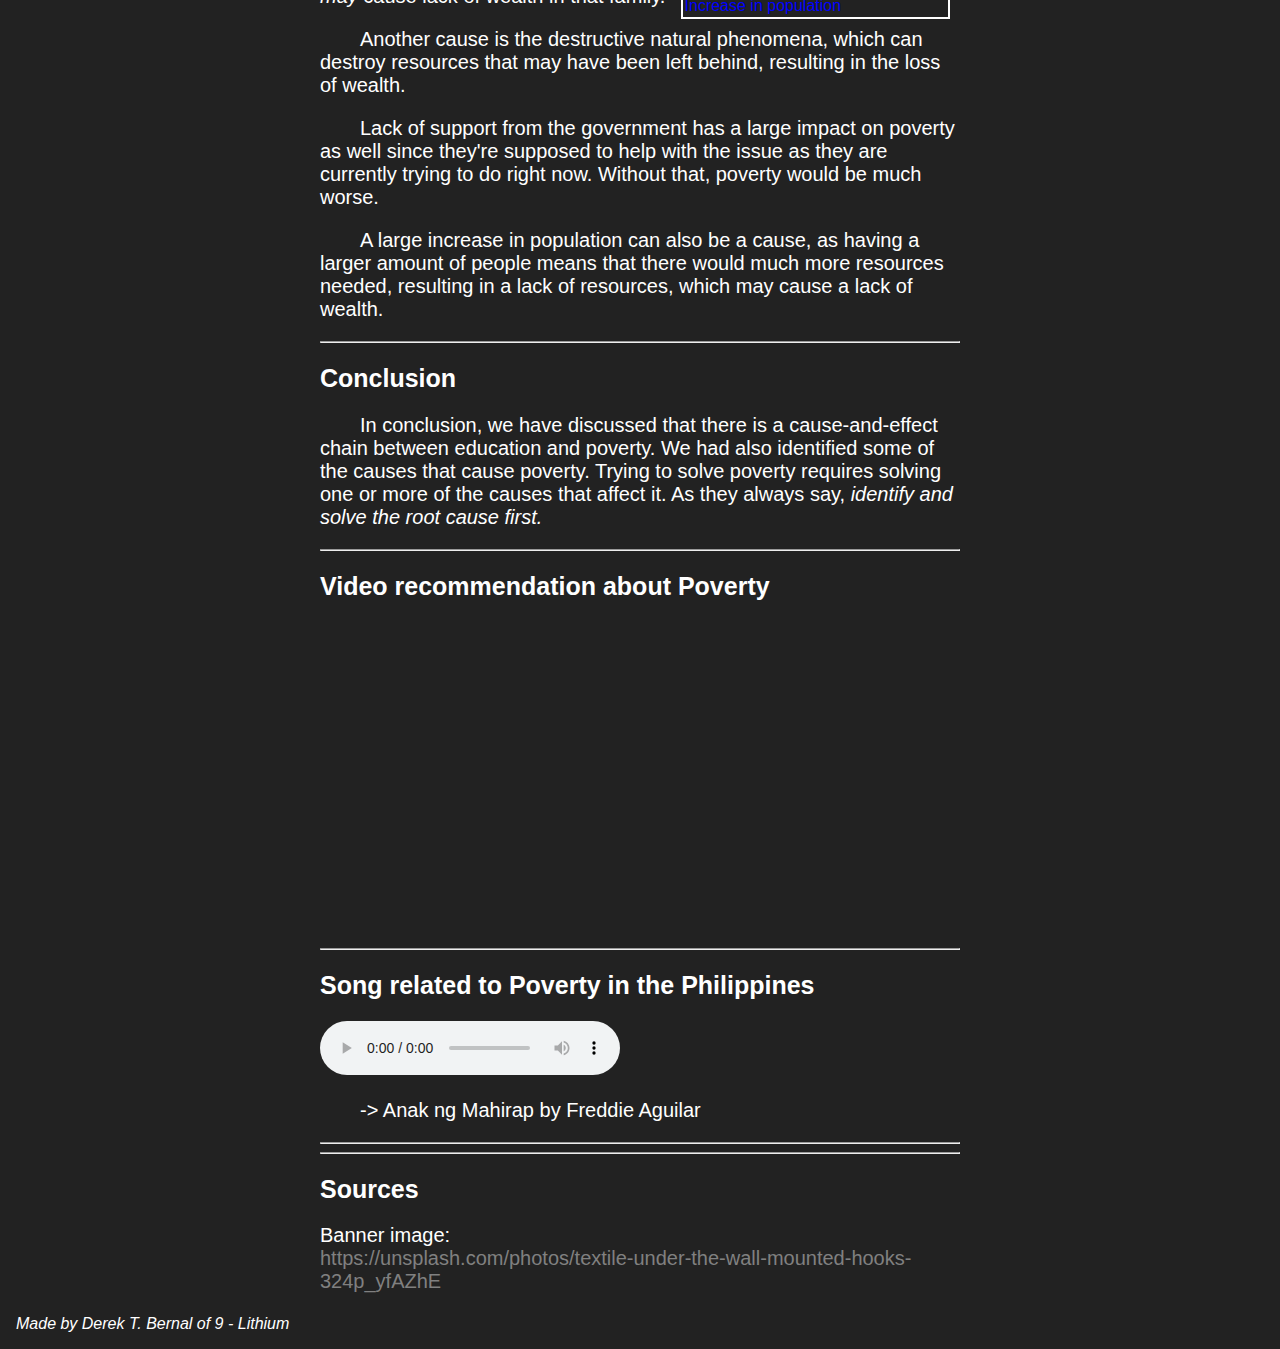
==== commit e366c3c1: "Update poverty.html" ====
--- a/articles/poverty.html
+++ b/articles/poverty.html
@@ -22,6 +22,9 @@
                 </li>
                 <li class="float-left">
                     <a href="#">Mission</a>
+                </li>
+                <li class="float-left">
+                    <a href="../info/quiz.html">Quiz</a>
                 </li>
                 <li class="float-right">
                     TTDS
@@ -123,7 +126,7 @@
 
             <!-- Song section -->
             <h2>Song related to Poverty in the Philippines</h2>
-            <audio controls autoplay>
+            <audio controls>
                 <source src="../audio/anak-ng-mahirap.mp3" type="audio/mpeg">
                 Audio is not supported by your browser.
             </audio>
--- a/styles.css
+++ b/styles.css
@@ -184,7 +184,7 @@
     border-bottom: 2px solid transparent;
 }
 
-.link[href^="http://"] {
+.link[href^="http"] {
     color: grey;
 }
 
@@ -340,3 +340,50 @@
 article table tr:nth-child(even) {
     color: blue;
 }
+
+.quiz-section {
+    font-family: 'Trebuchet MS', 'Lucida Sans Unicode', 'Lucida Grande', 'Lucida Sans', Arial, sans-serif;
+    color: white;
+    font-family: helvetica;
+}
+
+.quiz {
+    box-sizing: border-box;
+    width: 100%;
+    border: 2px solid white;
+    padding: 10px;
+    margin-bottom: 15px;
+}
+
+.quiz h2 {
+   width: 90%;
+   margin: auto;
+}
+
+.quiz button {
+   font-size: 15px;
+   color: white;
+   margin-top: 5px;
+   margin-bottom: 5px;
+   box-sizing: border-box;
+   border: 2px solid #0e0e0e;
+   background-color: #1f1f1f;
+   transition: 0.5s;
+}
+
+.quiz button:hover {
+   background-color: #0e0e0e;
+}
+
+.quiz .choice {
+   width: 100%;
+}
+
+.quiz-score {
+   border: 2px solid white;
+   border-radius: 15px;
+   color: white;
+   width: 40px;
+   text-align: center;
+   margin-left: 15px;
+}
